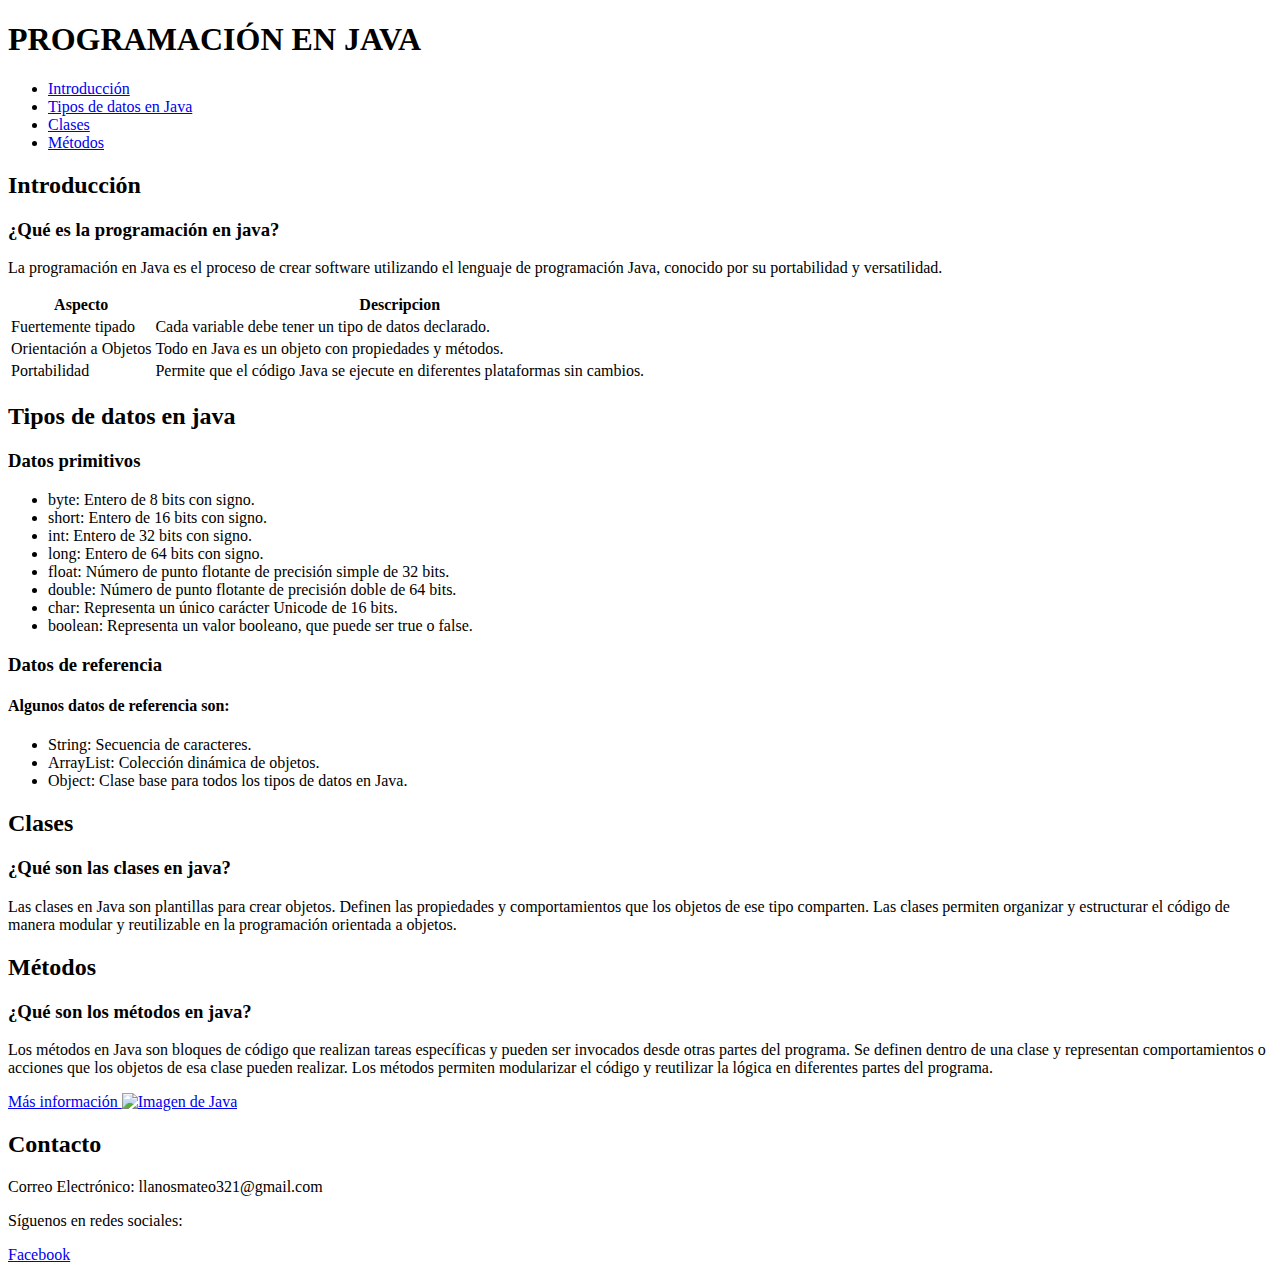
==== src/main/resources/templates/index.html @ 3c30692a "TP3 terminado" ====
<!DOCTYPE html>
<html>
<head>
<meta charset="UTF-8">
<title>Llanos Mateo Ezequiel</title>
</head>
<body>
<header>
<h1>
PROGRAMACIÓN EN JAVA
</h1>
<nav>
    <ul>
      <li><a href="#">Introducción</a></li>
      <li><a href="#">Tipos de datos en Java</a></li>
      <li><a href="#">Clases</a></li>
      <li><a href="#">Métodos</a></li>
    </ul>
</nav>
</header>
<main>
	<section>
		<h2>Introducción</h2>
		
		<h3>¿Qué es la programación en java?</h3>
		
		<p>La programación en Java es el proceso de crear software utilizando 
		el lenguaje de programación Java, conocido por su portabilidad y versatilidad.</p>
		
		<table>
        <tr>
            <th>Aspecto</th>
            <th>Descripcion</th>
        </tr>
        <tr>
            <td>Fuertemente tipado</td>
            <td>Cada variable debe tener un tipo de datos declarado.</td>
        </tr>
        <tr>
            <td>Orientación a Objetos</td>
            <td>Todo en Java es un objeto con propiedades y métodos.</td>
        </tr>
        <tr>
            <td>Portabilidad</td>
            <td>Permite que el código Java se ejecute en diferentes plataformas sin cambios.</td>
        </tr>
    </table>
	</section>
		<h2>Tipos de datos en java</h2>
		<h3>Datos primitivos</h3>
		<ul>
			<li>byte: Entero de 8 bits con signo.</li>
	        <li>short: Entero de 16 bits con signo.</li>
	        <li>int: Entero de 32 bits con signo.</li>
	        <li>long: Entero de 64 bits con signo.</li>
	        <li>float: Número de punto flotante de precisión simple de 32 bits.</li>
	        <li>double: Número de punto flotante de precisión doble de 64 bits.</li>
	        <li>char: Representa un único carácter Unicode de 16 bits.</li>
	        <li>boolean: Representa un valor booleano, que puede ser true o false.</li>
		</ul>
		<h3>Datos de referencia</h3>
		<h4>Algunos datos de referencia son:</h4>
		<ul>
			<li>String: Secuencia de caracteres.</li>
		    <li>ArrayList: Colección dinámica de objetos.</li>
		    <li>Object: Clase base para todos los tipos de datos en Java.</li>
		</ul>
	<section>
		<h2>Clases</h2>
		<h3>¿Qué son las clases en java?</h3>
		<p> Las clases en Java son plantillas para crear objetos. Definen las propiedades y comportamientos 
			que los objetos de ese tipo comparten. Las clases permiten organizar y estructurar el código de 
			manera modular y reutilizable en la programación orientada a objetos. </p>
	</section>
		<h2>Métodos</h2>
		<h3>¿Qué son los métodos en java?</h3>
		<p> Los métodos en Java son bloques de código que realizan tareas específicas y pueden ser invocados 
		desde otras partes del programa. Se definen dentro de una clase y representan comportamientos o 
		acciones que los objetos de esa clase pueden realizar. Los métodos permiten modularizar el código y 
		reutilizar la lógica en diferentes partes del programa.</p>
	<section>

	</section>

</main>
<aside>
      <a href="https://es.wikipedia.org/wiki/Java_(lenguaje_de_programaci%C3%B3n)"target="_blank">  Más información 
      <img src="/images/imagenJava.png" alt="Imagen de Java"></a>
</aside>
<footer>
	 <h2>Contacto</h2>
     <p>Correo Electrónico: llanosmateo321@gmail.com</p>
     <p>Síguenos en redes sociales:</p>
     <a href="https://www.facebook.com/?locale=es_LA">Facebook</a>
</footer>
</body>
</html>
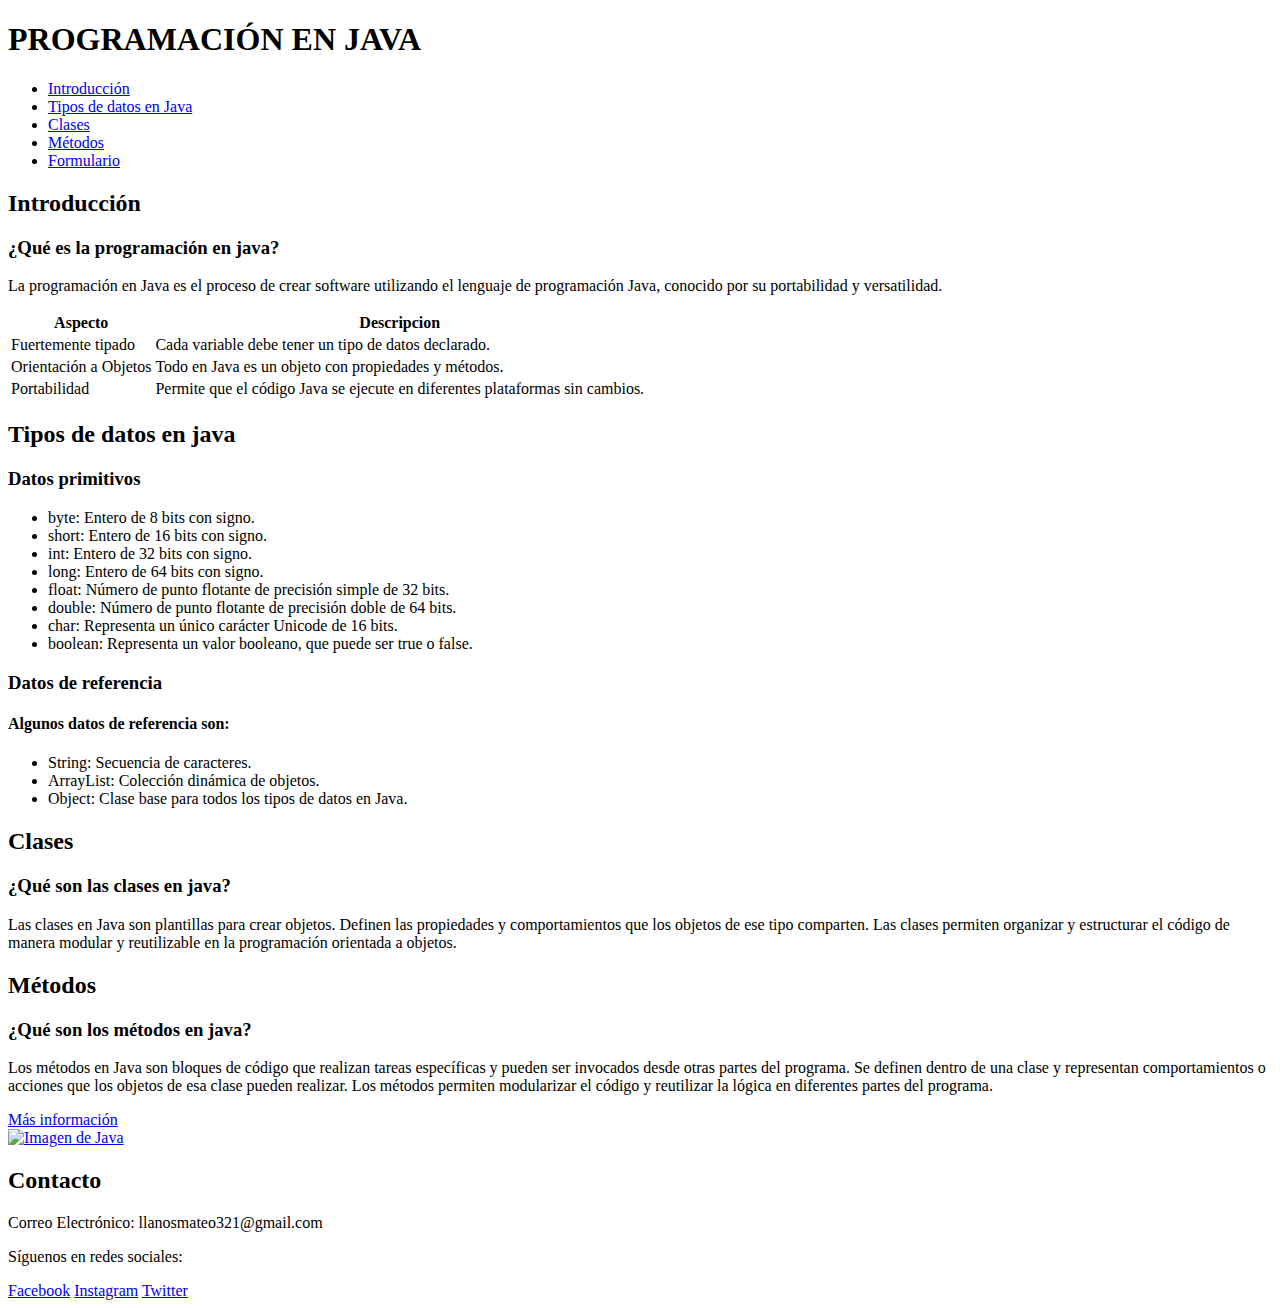
==== commit 4fc01829: "TP3 terminado" ====
--- a/src/main/resources/templates/index.html
+++ b/src/main/resources/templates/index.html
@@ -1,33 +1,34 @@
 <!DOCTYPE html>
-<html>
+<html lang="es">
 <head>
 <meta charset="UTF-8">
 <title>Llanos Mateo Ezequiel</title>
+<link rel="stylesheet" href="/css/estilos.css"></link>
 </head>
-<body>
-<header>
-<h1>
-PROGRAMACIÓN EN JAVA
-</h1>
-<nav>
-    <ul>
-      <li><a href="#">Introducción</a></li>
-      <li><a href="#">Tipos de datos en Java</a></li>
-      <li><a href="#">Clases</a></li>
-      <li><a href="#">Métodos</a></li>
+<body class="body">
+<header id="header">
+<h1>PROGRAMACIÓN EN JAVA</h1>
+<nav class="nav">
+    <ul class="ul">
+      <li><a class="a" href="#1">Introducción</a></li>
+      <li><a class="a" href="#2">Tipos de datos en Java</a></li>
+      <li><a class="a" href="#3">Clases</a></li>
+      <li><a class="a" href="#4">Métodos</a></li>
+      <li><a class="a" href="/formulario">Formulario</a></li>
     </ul>
 </nav>
 </header>
-<main>
-	<section>
-		<h2>Introducción</h2>
+<div class="container">
+<main class="main">
+	<section class="section" id="1">
+		<h2 class="titulo">Introducción</h2>
 		
-		<h3>¿Qué es la programación en java?</h3>
+		<h3 class="titulo">¿Qué es la programación en java?</h3>
 		
-		<p>La programación en Java es el proceso de crear software utilizando 
+		<p class="p">La programación en Java es el proceso de crear software utilizando 
 		el lenguaje de programación Java, conocido por su portabilidad y versatilidad.</p>
 		
-		<table>
+		<table class="table">
         <tr>
             <th>Aspecto</th>
             <th>Descripcion</th>
@@ -46,8 +47,9 @@
         </tr>
     </table>
 	</section>
-		<h2>Tipos de datos en java</h2>
-		<h3>Datos primitivos</h3>
+	<section class="section" id="2">
+		<h2 class="titulo">Tipos de datos en java</h2>
+		<h3 class="titulo">Datos primitivos</h3>
 		<ul>
 			<li>byte: Entero de 8 bits con signo.</li>
 	        <li>short: Entero de 16 bits con signo.</li>
@@ -58,40 +60,45 @@
 	        <li>char: Representa un único carácter Unicode de 16 bits.</li>
 	        <li>boolean: Representa un valor booleano, que puede ser true o false.</li>
 		</ul>
-		<h3>Datos de referencia</h3>
+		<h3 class="titulo">Datos de referencia</h3>
 		<h4>Algunos datos de referencia son:</h4>
 		<ul>
 			<li>String: Secuencia de caracteres.</li>
 		    <li>ArrayList: Colección dinámica de objetos.</li>
 		    <li>Object: Clase base para todos los tipos de datos en Java.</li>
 		</ul>
-	<section>
-		<h2>Clases</h2>
-		<h3>¿Qué son las clases en java?</h3>
-		<p> Las clases en Java son plantillas para crear objetos. Definen las propiedades y comportamientos 
+	</section>
+	<section class="section" id="3">
+		<h2 class="titulo">Clases</h2>
+		<h3 class="titulo">¿Qué son las clases en java?</h3>
+		<p class="p"> Las clases en Java son plantillas para crear objetos. Definen las propiedades y comportamientos 
 			que los objetos de ese tipo comparten. Las clases permiten organizar y estructurar el código de 
 			manera modular y reutilizable en la programación orientada a objetos. </p>
 	</section>
-		<h2>Métodos</h2>
-		<h3>¿Qué son los métodos en java?</h3>
-		<p> Los métodos en Java son bloques de código que realizan tareas específicas y pueden ser invocados 
+	<section class="section" id="4">
+		<h2 class="titulo">Métodos</h2>
+		<h3 class="titulo">¿Qué son los métodos en java?</h3>
+		<p class="p"> Los métodos en Java son bloques de código que realizan tareas específicas y pueden ser invocados 
 		desde otras partes del programa. Se definen dentro de una clase y representan comportamientos o 
 		acciones que los objetos de esa clase pueden realizar. Los métodos permiten modularizar el código y 
 		reutilizar la lógica en diferentes partes del programa.</p>
-	<section>
-
 	</section>
-
+		
 </main>
-<aside>
-      <a href="https://es.wikipedia.org/wiki/Java_(lenguaje_de_programaci%C3%B3n)"target="_blank">  Más información 
-      <img src="/images/imagenJava.png" alt="Imagen de Java"></a>
+<aside class="recursos">
+	<div class="recursos1">
+		<a class="a" href="https://es.wikipedia.org/wiki/Java_(lenguaje_de_programaci%C3%B3n)" target="_blank">Más información<br>
+        <img class="img" src="/images/imagenJava.png" alt="Imagen de Java" width="100" height="100"> </a>
+	</div> 
 </aside>
-<footer>
-	 <h2>Contacto</h2>
-     <p>Correo Electrónico: llanosmateo321@gmail.com</p>
-     <p>Síguenos en redes sociales:</p>
-     <a href="https://www.facebook.com/?locale=es_LA">Facebook</a>
+</div>
+<footer id="footer">
+	 <h2 class="titulo">Contacto</h2>
+     <p class="p">Correo Electrónico: llanosmateo321@gmail.com</p>
+     <p class="p">Síguenos en redes sociales:</p>
+     <a class="a" href="https://www.facebook.com/" target="_blank">Facebook</a>
+     <a class="a" href="https://www.instagram.com/" target="_blank">Instagram</a>
+	 <a class="a" href="https://www.twitter.com/" target="_blank">Twitter</a>
 </footer>
 </body>
 </html>